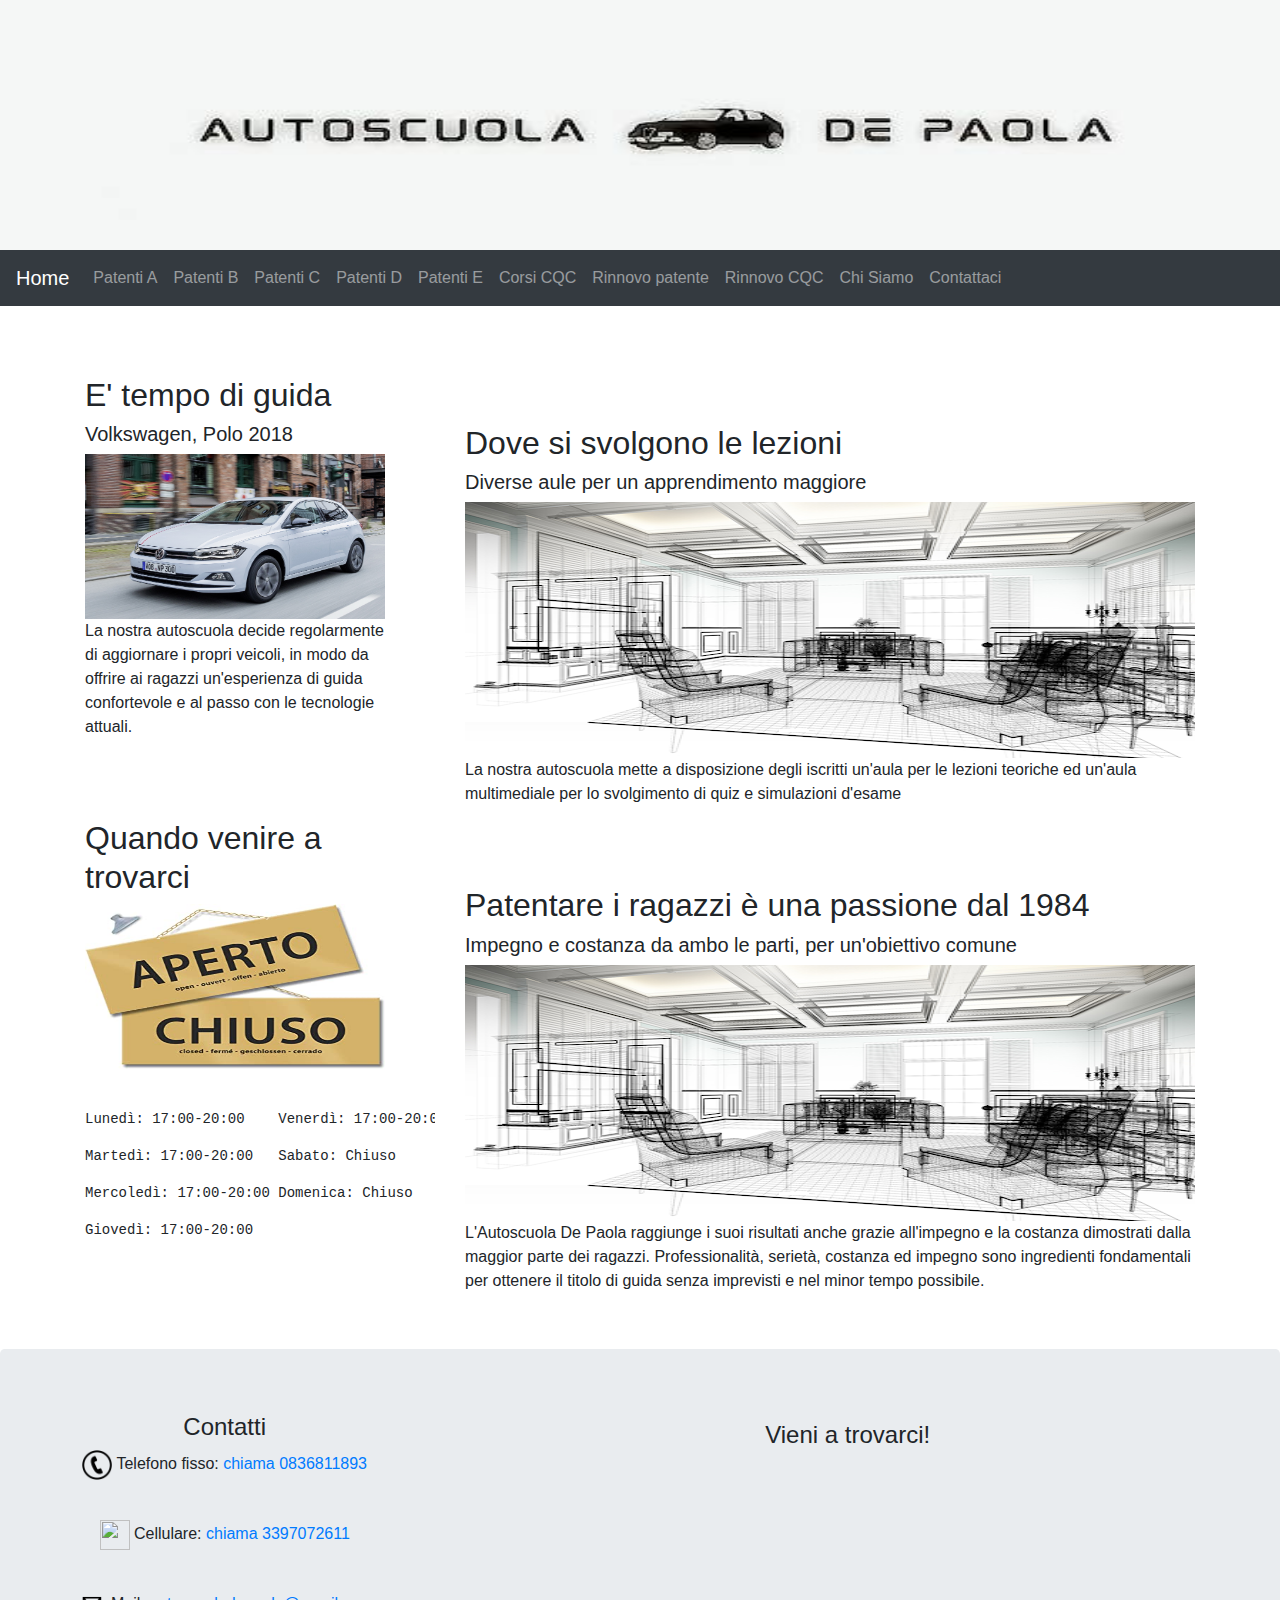
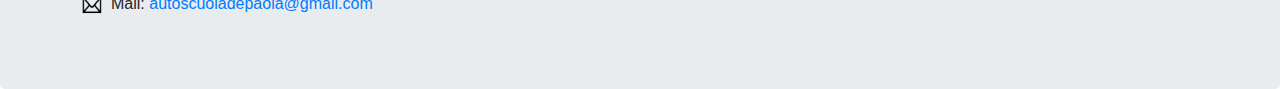
==== index.html @ 4c5b9820 "fix" ====
<!DOCTYPE html>
<html lang="en">
<head>
  <title>Autoscuola De Paola</title>
  <meta charset="utf-8">
  <meta name="viewport" content="width=device-width, initial-scale=1">
  <link rel="stylesheet" href="https://maxcdn.bootstrapcdn.com/bootstrap/4.5.2/css/bootstrap.min.css">
  <script src="https://ajax.googleapis.com/ajax/libs/jquery/3.5.1/jquery.min.js"></script>
  <script src="https://cdnjs.cloudflare.com/ajax/libs/popper.js/1.16.0/umd/popper.min.js"></script>
  <script src="https://maxcdn.bootstrapcdn.com/bootstrap/4.5.2/js/bootstrap.min.js"></script>
  <style>
  .fakeimg {
    height: 200px;
    background: #aaa;
  }
  h1 {
    font-family: 'Kaushan Script', cursive;
  }
 .b1 {
  text-align: center
 }
  </style>
</head>
<body>

  
    
      <img src="/AutoscuolaON/logo.jpg" width="1350 " height="250">
     
  



<nav class="navbar navbar-expand-sm bg-dark navbar-dark">
  <a class="navbar-brand" href="file:///C:/Users/Mario/Desktop/">Home</a>
  <button class="navbar-toggler" type="button" data-toggle="collapse" data-target="#collapsibleNavbar">
    <span class="navbar-toggler-icon"></span>
  </button>
  <div class="collapse navbar-collapse" id="collapsibleNavbar">
    <ul class="navbar-nav">
      <li class="nav-item">
        <a class="nav-link" href="file:///C:/Users/Mario/Desktop/Sito/PatentiA.html">Patenti A</a>
      </li>
      <li class="nav-item">
        <a class="nav-link" href="file:///C:/Users/Mario/Desktop/Sito/PatentiB.html">Patenti B</a>
      </li>
      <li class="nav-item">
        <a class="nav-link" href="file:///C:/Users/Mario/Desktop/Sito/PatentiC.html">Patenti C</a>
      </li>   
      <li class="nav-item">
      <a class="nav-link" href="file:///C:/Users/Mario/Desktop/Sito/PatentiD.html">Patenti D</a>
    </li>  
    <li class="nav-item">
      <a class="nav-link" href="file:///C:/Users/Mario/Desktop/Sito/PatentiE.html">Patenti E</a>
    </li> 
    <li class="nav-item">
        <a class="nav-link" href="file:///C:/Users/Mario/Desktop/Sito/CQC.html">Corsi CQC</a>
      </li> 
      <li class="nav-item">
        <a class="nav-link" href="#">Rinnovo patente</a>
      </li>   
      <li class="nav-item">
        <a class="nav-link" href="#">Rinnovo CQC</a>
      </li>  
    <li class="nav-item">
        <a class="nav-link" href="#">Chi Siamo</a>
      </li>
      <li class="nav-item">
        <a class="nav-link" href="#">Contattaci</a>
      </li>
    </ul>
  </div>  
</nav>

<div class="container" style="margin-top:30px">
  <div class="row">
    <div class="col-sm-4">
      <p><br></p>
      <h2>E' tempo di guida</h2>
      <h5>Volkswagen, Polo 2018</h5>
      <a href="#">
        <img src="/AutoscuolaON/polo.jpg" width="300" height="165">
        </a>
      <p>La nostra autoscuola decide regolarmente <br>di aggiornare 
        i propri veicoli, in modo da <br>offrire ai ragazzi un'esperienza 
        di guida confortevole  e al passo con le tecnologie <br>attuali.</p>
        <p><br><br></p>
        <h2>Quando venire a trovarci</h2>
        <a href="#">
          <img src="/AutoscuolaON/apch.jpg" width="300" height="165">
          </a>
          <p><br></p>
          <pre>Lunedì: 17:00-20:00    Venerdì: 17:00-20:00</pre>
          <pre>Martedì: 17:00-20:00   Sabato: Chiuso</pre>
          <pre>Mercoledì: 17:00-20:00 Domenica: Chiuso</pre>
          <pre>Giovedì: 17:00-20:00</pre>

      <hr class="d-sm-none">
    </div>
    <div class="col-sm-8">
      <p><br><br><br></p>
      <h2>Dove si svolgono le lezioni</h2>
      <h5>Diverse aule per un apprendimento maggiore</h5>
      <!--Carousel-->
      <div id="carouselExampleIndicators" class="carousel slide" data-ride="carousel">
        <ol class="carousel-indicators">
          <li data-target="#carouselExampleIndicators" data-slide-to="0" class="active"></li>
          <li data-target="#carouselExampleIndicators" data-slide-to="1"></li>
          <li data-target="#carouselExampleIndicators" data-slide-to="2"></li>
        </ol>
        <div class="carousel-inner">
          <div class="carousel-item active">
            <img class="d-block w-100" src="/AutoscuolaON/prova1.png" alt="First slide" width="512" height="256">
          </div>
          <div class="carousel-item">
            <img class="d-block w-100" src="/AutoscuolaON/prova2.jpg" alt="Second slide" width="512" height="256">
          </div>
          <div class="carousel-item">
            <img class="d-block w-100" src="/AutoscuolaON/prova3.jpg" alt="Third slide" width="512" height="256">
          </div>
        </div>
        <a class="carousel-control-prev" href="#carouselExampleIndicators" role="button" data-slide="prev">
          <span class="carousel-control-prev-icon" aria-hidden="true"></span>
          <span class="sr-only">Previous</span>
        </a>
        <a class="carousel-control-next" href="#carouselExampleIndicators" role="button" data-slide="next">
          <span class="carousel-control-next-icon" aria-hidden="true"></span>
          <span class="sr-only">Next</span>
        </a>
      </div>
      <p>La nostra autoscuola mette a disposizione degli iscritti un'aula per le lezioni
        teoriche ed un'aula multimediale per lo svolgimento di quiz e simulazioni d'esame </p>
      <!--fine prova-->
      <p><br> <br>  </p>
      <h2>Patentare i ragazzi è una passione dal 1984</h2>
      <h5>Impegno e costanza da ambo le parti, per un'obiettivo comune</h5>
      <div id="carouselExampleIndicators" class="carousel slide" data-ride="carousel">
        <ol class="carousel-indicators">
          <li data-target="#carouselExampleIndicators" data-slide-to="0" class="active"></li>
          <li data-target="#carouselExampleIndicators" data-slide-to="1"></li>
          <li data-target="#carouselExampleIndicators" data-slide-to="2"></li>
        </ol>
        <div class="carousel-inner">
          <div class="carousel-item active">
            <img class="d-block w-100" src="/AutoscuolaON/prova1.png" alt="First slide" width="512" height="256">
          </div>
          <div class="carousel-item">
            <img class="d-block w-100" src="/AutoscuolaON/prova2.jpg" alt="Second slide" width="512" height="256">
          </div>
          <div class="carousel-item">
            <img class="d-block w-100" src="/AutoscuolaON/prova3.jpg" alt="Third slide" width="512" height="256">
          </div>
        </div>
        <a class="carousel-control-prev" href="#carouselExampleIndicators" role="button" data-slide="prev">
          <span class="carousel-control-prev-icon" aria-hidden="true"></span>
          <span class="sr-only">Previous</span>
        </a>
        <a class="carousel-control-next" href="#carouselExampleIndicators" role="button" data-slide="next">
          <span class="carousel-control-next-icon" aria-hidden="true"></span>
          <span class="sr-only">Next</span>
        </a>
      </div>
     <p>L'Autoscuola De Paola raggiunge i suoi risultati anche grazie all'impegno e la costanza dimostrati
       dalla maggior parte dei ragazzi. Professionalità, serietà, costanza ed impegno sono ingredienti
       fondamentali per ottenere il titolo di guida senza imprevisti e nel minor tempo possibile.
     </p>
     <p><br></p>
    </div>
  </div>
</div>


<!--FOOTER-->
<div class="jumbotron" style="margin-bottom:0"> 
  <div class="row">
    <div class="col-sm-4">
      <div class="b1">
        <h4>Contatti</h4>
      
  <a href="#">
    <img src="/AutoscuolaON/telefono.png" width="30" height="30">
    </a>
 Telefono fisso: <span itemprop="telephone"><a href="tel:0836811893">chiama 0836811893</a></span>
 <p><br></p>
 <a href="#">
  <img src="/AutoscuolaON/" width="30" height="30">
  </a>
 Cellulare: <span itemprop="telephone"><a href="tel:+393397072611">chiama 3397072611</a></span>
 <a href="#">
  <p><br></p>
  <img src="/AutoscuolaON/mail.gif" width="30" height="30">
  </a>
  Mail: <a href="mailto:autoscuoladepaola@gmail.com">autoscuoladepaola@gmail.com</a>
</div>
 </div>
 <div class="col-sm-8">
  <div class="b1">
    <h3><div class="b1">
    </div><h4>Vieni a trovarci!</h4>
  
  <iframe src="https://www.google.com/maps/embed?pb=!1m18!1m12!1m3!1d195243.97344287465!2d18.320841396244642!3d40.126976407969394!2m3!1f0!2f0!3f0!3m2!1i1024!2i768!4f13.1!3m3!1m2!1s0x13446aa40907d54b%3A0x14b6a81636b7387f!2sAUTOSCUOLA%20DE%20PAOLA!5e0!3m2!1sit!2sit!4v1599510873732!5m2!1sit!2sit" width="400" height="160" frameborder="0" style="border:0;" allowfullscreen="" aria-hidden="false" tabindex="0">
  </iframe>
</div>
  </div>

</div>
</div>
</div>
</body>
</html>
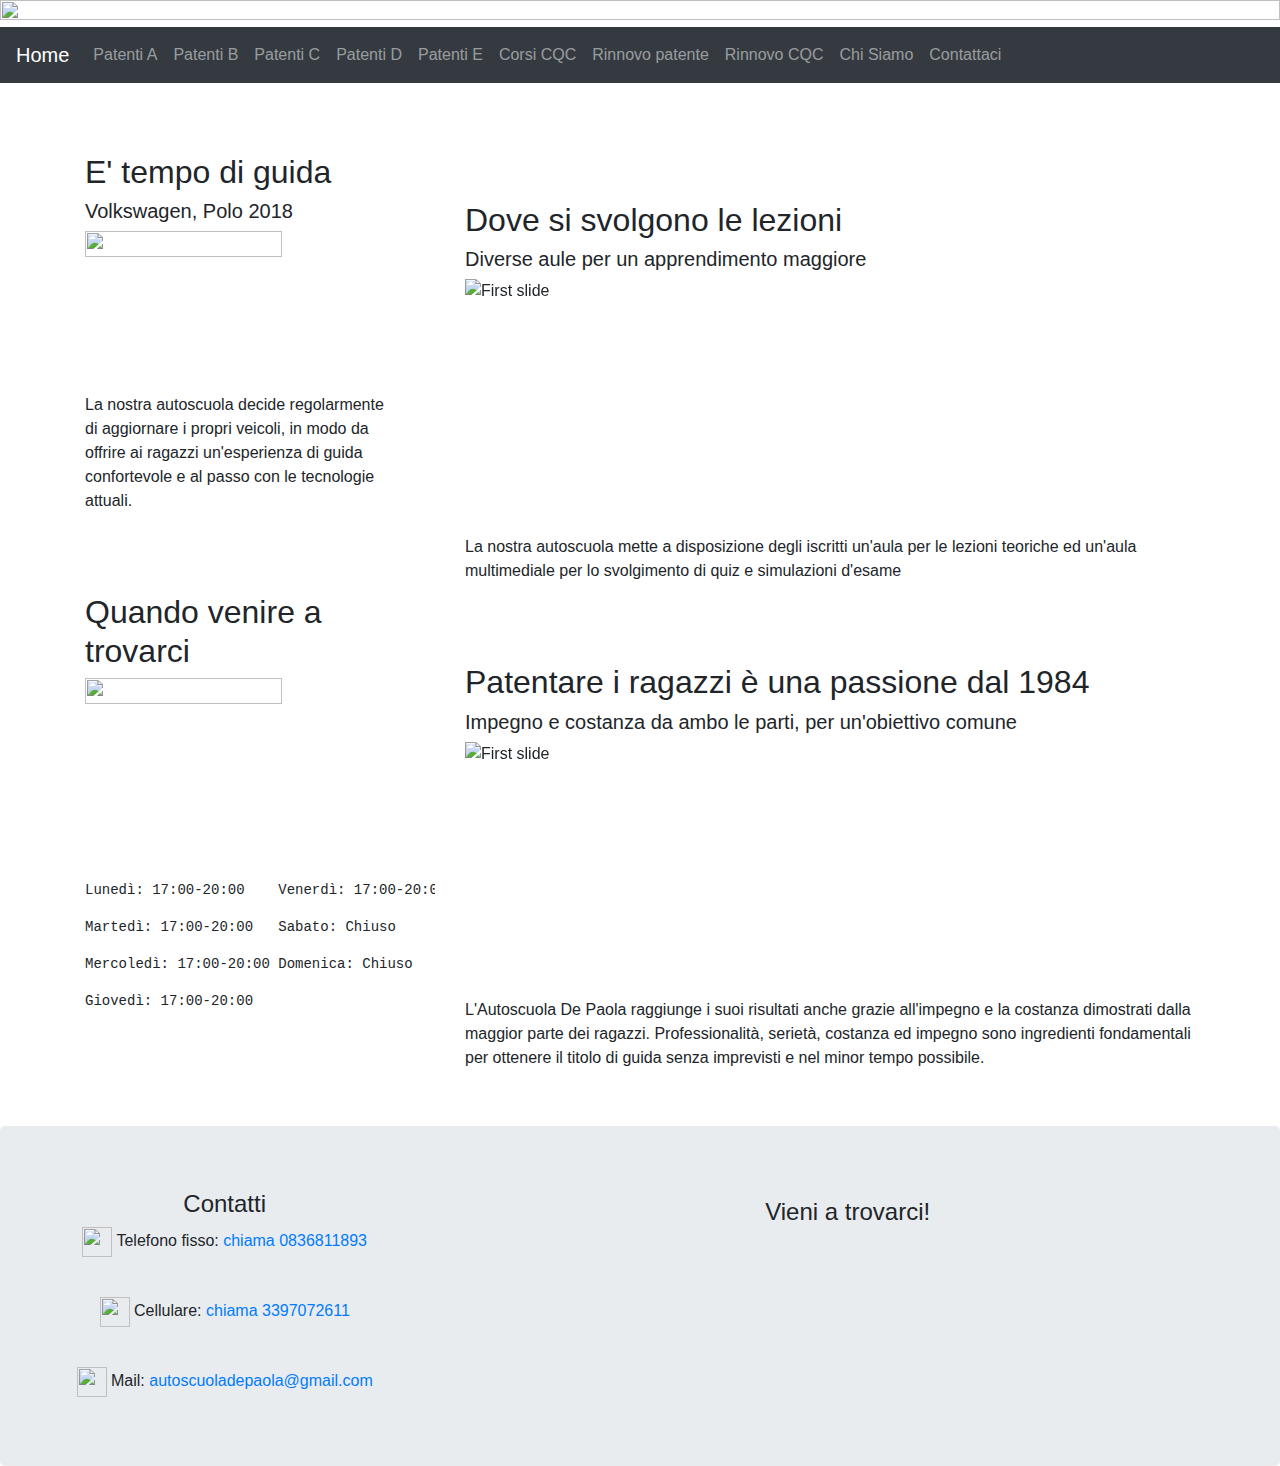
==== commit adfa1e38: "Update index.html" ====
--- a/index.html
+++ b/index.html
@@ -22,17 +22,18 @@
   </style>
 </head>
 <body>
-
-  
-    
-      <img src="/AutoscuolaON/logo.jpg" width="1350 " height="250">
-     
+  <div b1>
+
+  
+    <a href="C:\Users\Mario\Desktop">
+      <img src="Sito/logo.jpg" width="100%" height="15%">
+      </a> 
   
 
 
 
 <nav class="navbar navbar-expand-sm bg-dark navbar-dark">
-  <a class="navbar-brand" href="file:///C:/Users/Mario/Desktop/">Home</a>
+  <a class="navbar-brand" href="file:///C:/Users/Mario/Desktop/test1.html">Home</a>
   <button class="navbar-toggler" type="button" data-toggle="collapse" data-target="#collapsibleNavbar">
     <span class="navbar-toggler-icon"></span>
   </button>
@@ -78,16 +79,16 @@
       <p><br></p>
       <h2>E' tempo di guida</h2>
       <h5>Volkswagen, Polo 2018</h5>
-      <a href="#">
-        <img src="/AutoscuolaON/polo.jpg" width="300" height="165">
+      <a href="C:\Users\Mario\Desktop">
+        <img src="Sito/polo.jpg" width="75%" height="16%">
         </a>
       <p>La nostra autoscuola decide regolarmente <br>di aggiornare 
         i propri veicoli, in modo da <br>offrire ai ragazzi un'esperienza 
         di guida confortevole  e al passo con le tecnologie <br>attuali.</p>
         <p><br><br></p>
         <h2>Quando venire a trovarci</h2>
-        <a href="#">
-          <img src="/AutoscuolaON/apch.jpg" width="300" height="165">
+        <a href="C:\Users\Mario\Desktop">
+          <img src="Sito/apch.jpg" width="75%" height="16%">
           </a>
           <p><br></p>
           <pre>Lunedì: 17:00-20:00    Venerdì: 17:00-20:00</pre>
@@ -110,13 +111,13 @@
         </ol>
         <div class="carousel-inner">
           <div class="carousel-item active">
-            <img class="d-block w-100" src="/AutoscuolaON/prova1.png" alt="First slide" width="512" height="256">
-          </div>
-          <div class="carousel-item">
-            <img class="d-block w-100" src="/AutoscuolaON/prova2.jpg" alt="Second slide" width="512" height="256">
-          </div>
-          <div class="carousel-item">
-            <img class="d-block w-100" src="/AutoscuolaON/prova3.jpg" alt="Third slide" width="512" height="256">
+            <img class="d-block w-100" src="Sito/prova1.png" alt="First slide" width="512" height="256">
+          </div>
+          <div class="carousel-item">
+            <img class="d-block w-100" src="Sito/prova2.jpg" alt="Second slide" width="512" height="256">
+          </div>
+          <div class="carousel-item">
+            <img class="d-block w-100" src="Sito/prova3.jpg" alt="Third slide" width="512" height="256">
           </div>
         </div>
         <a class="carousel-control-prev" href="#carouselExampleIndicators" role="button" data-slide="prev">
@@ -142,13 +143,13 @@
         </ol>
         <div class="carousel-inner">
           <div class="carousel-item active">
-            <img class="d-block w-100" src="/AutoscuolaON/prova1.png" alt="First slide" width="512" height="256">
-          </div>
-          <div class="carousel-item">
-            <img class="d-block w-100" src="/AutoscuolaON/prova2.jpg" alt="Second slide" width="512" height="256">
-          </div>
-          <div class="carousel-item">
-            <img class="d-block w-100" src="/AutoscuolaON/prova3.jpg" alt="Third slide" width="512" height="256">
+            <img class="d-block w-100" src="Sito/prova1.png" alt="First slide" width="512" height="256">
+          </div>
+          <div class="carousel-item">
+            <img class="d-block w-100" src="Sito/prova2.jpg" alt="Second slide" width="512" height="256">
+          </div>
+          <div class="carousel-item">
+            <img class="d-block w-100" src="Sito/prova3.jpg" alt="Third slide" width="512" height="256">
           </div>
         </div>
         <a class="carousel-control-prev" href="#carouselExampleIndicators" role="button" data-slide="prev">
@@ -177,18 +178,18 @@
       <div class="b1">
         <h4>Contatti</h4>
       
-  <a href="#">
-    <img src="/AutoscuolaON/telefono.png" width="30" height="30">
+  <a href="C:\Users\Mario\Desktop">
+    <img src="Sito/telefono.png" width="30" height="30">
     </a>
  Telefono fisso: <span itemprop="telephone"><a href="tel:0836811893">chiama 0836811893</a></span>
  <p><br></p>
- <a href="#">
-  <img src="/AutoscuolaON/" width="30" height="30">
+ <a href="C:\Users\Mario\Desktop">
+  <img src="Sito/telefono.png" width="30" height="30">
   </a>
  Cellulare: <span itemprop="telephone"><a href="tel:+393397072611">chiama 3397072611</a></span>
- <a href="#">
+ <a href="C:\Users\Mario\Desktop">
   <p><br></p>
-  <img src="/AutoscuolaON/mail.gif" width="30" height="30">
+  <img src="Sito/mail.gif" width="30" height="30">
   </a>
   Mail: <a href="mailto:autoscuoladepaola@gmail.com">autoscuoladepaola@gmail.com</a>
 </div>
@@ -203,8 +204,14 @@
 </div>
   </div>
 
+ 
+ 
+  
+
+
 </div>
 </div>
 </div>
 </body>
-</html>+</div>
+</html>
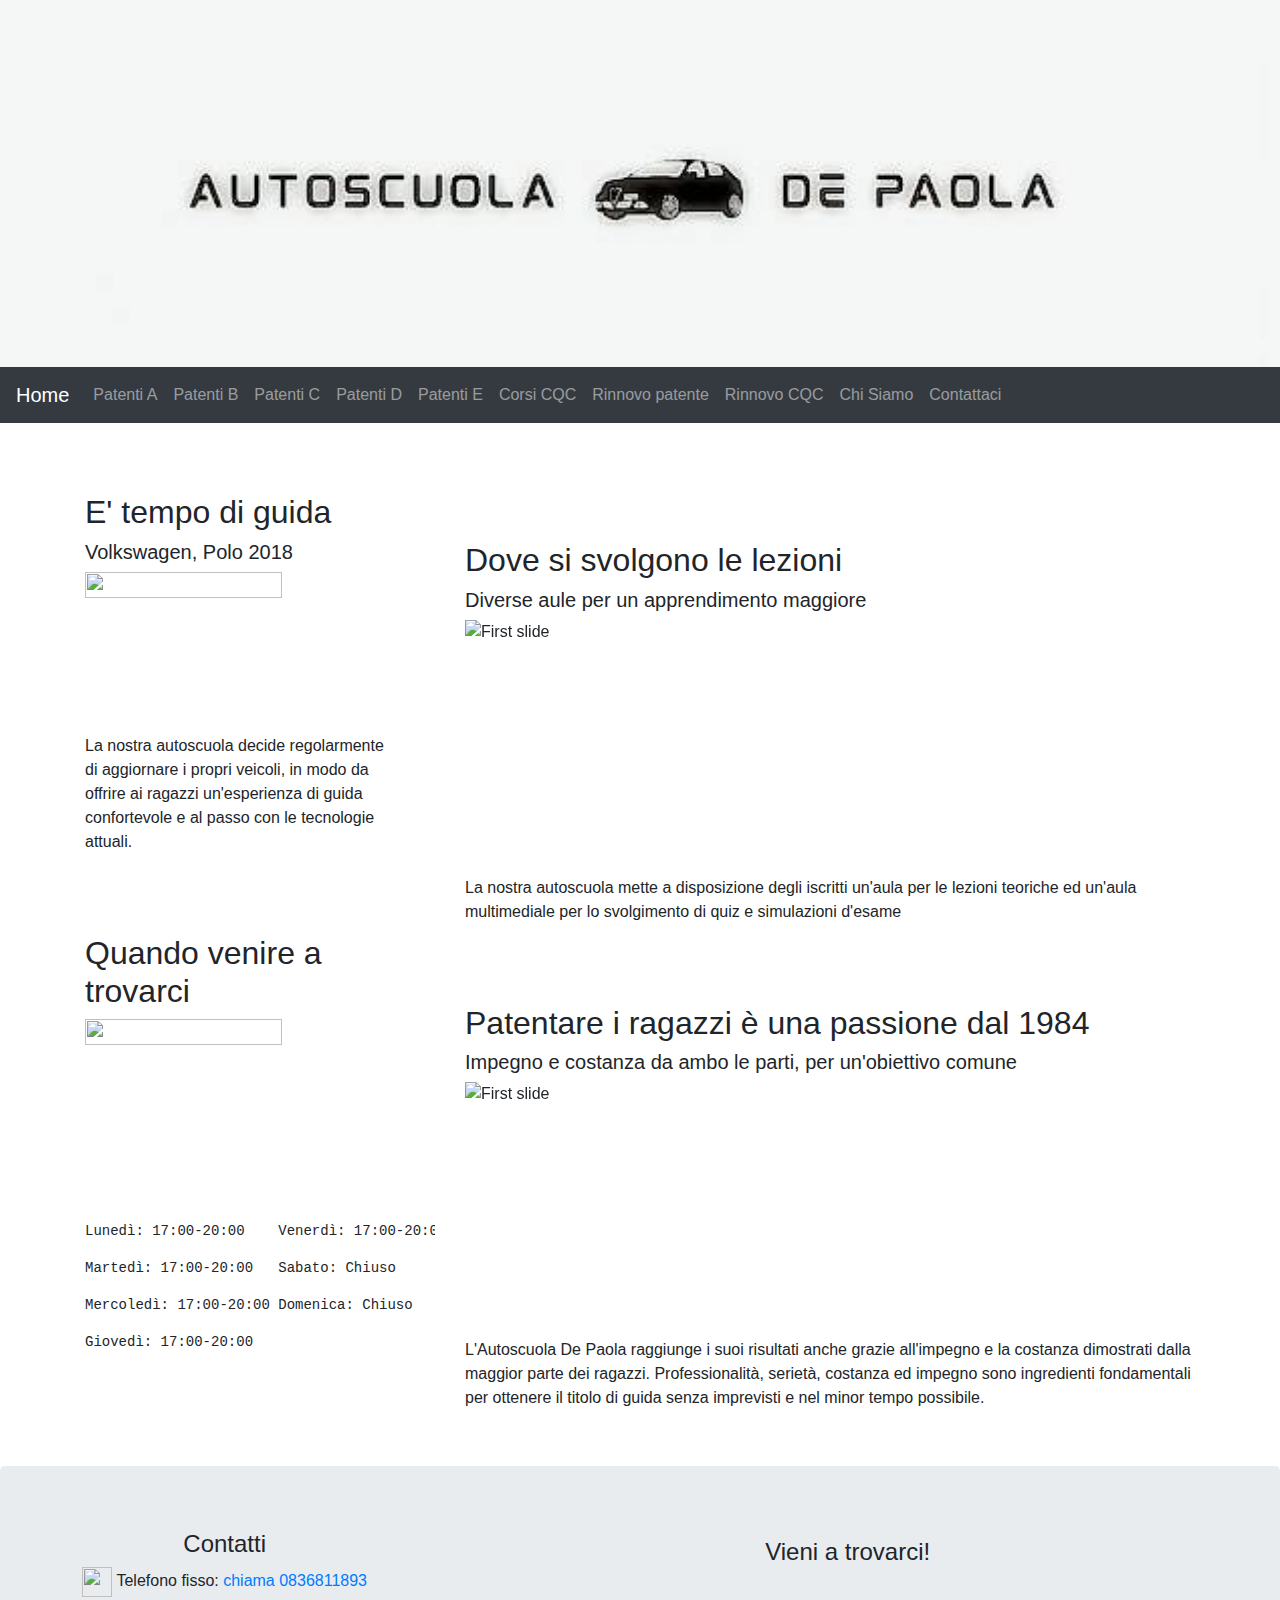
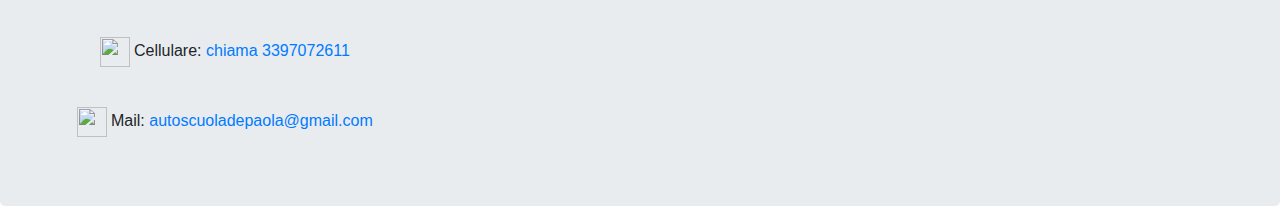
==== commit ae06f4c8: "Update index.html" ====
--- a/index.html
+++ b/index.html
@@ -26,7 +26,7 @@
 
   
     <a href="C:\Users\Mario\Desktop">
-      <img src="Sito/logo.jpg" width="100%" height="15%">
+      <img src="./AutoscuolaON/logo.jpg" width="100%" height="15%">
       </a> 
   
 
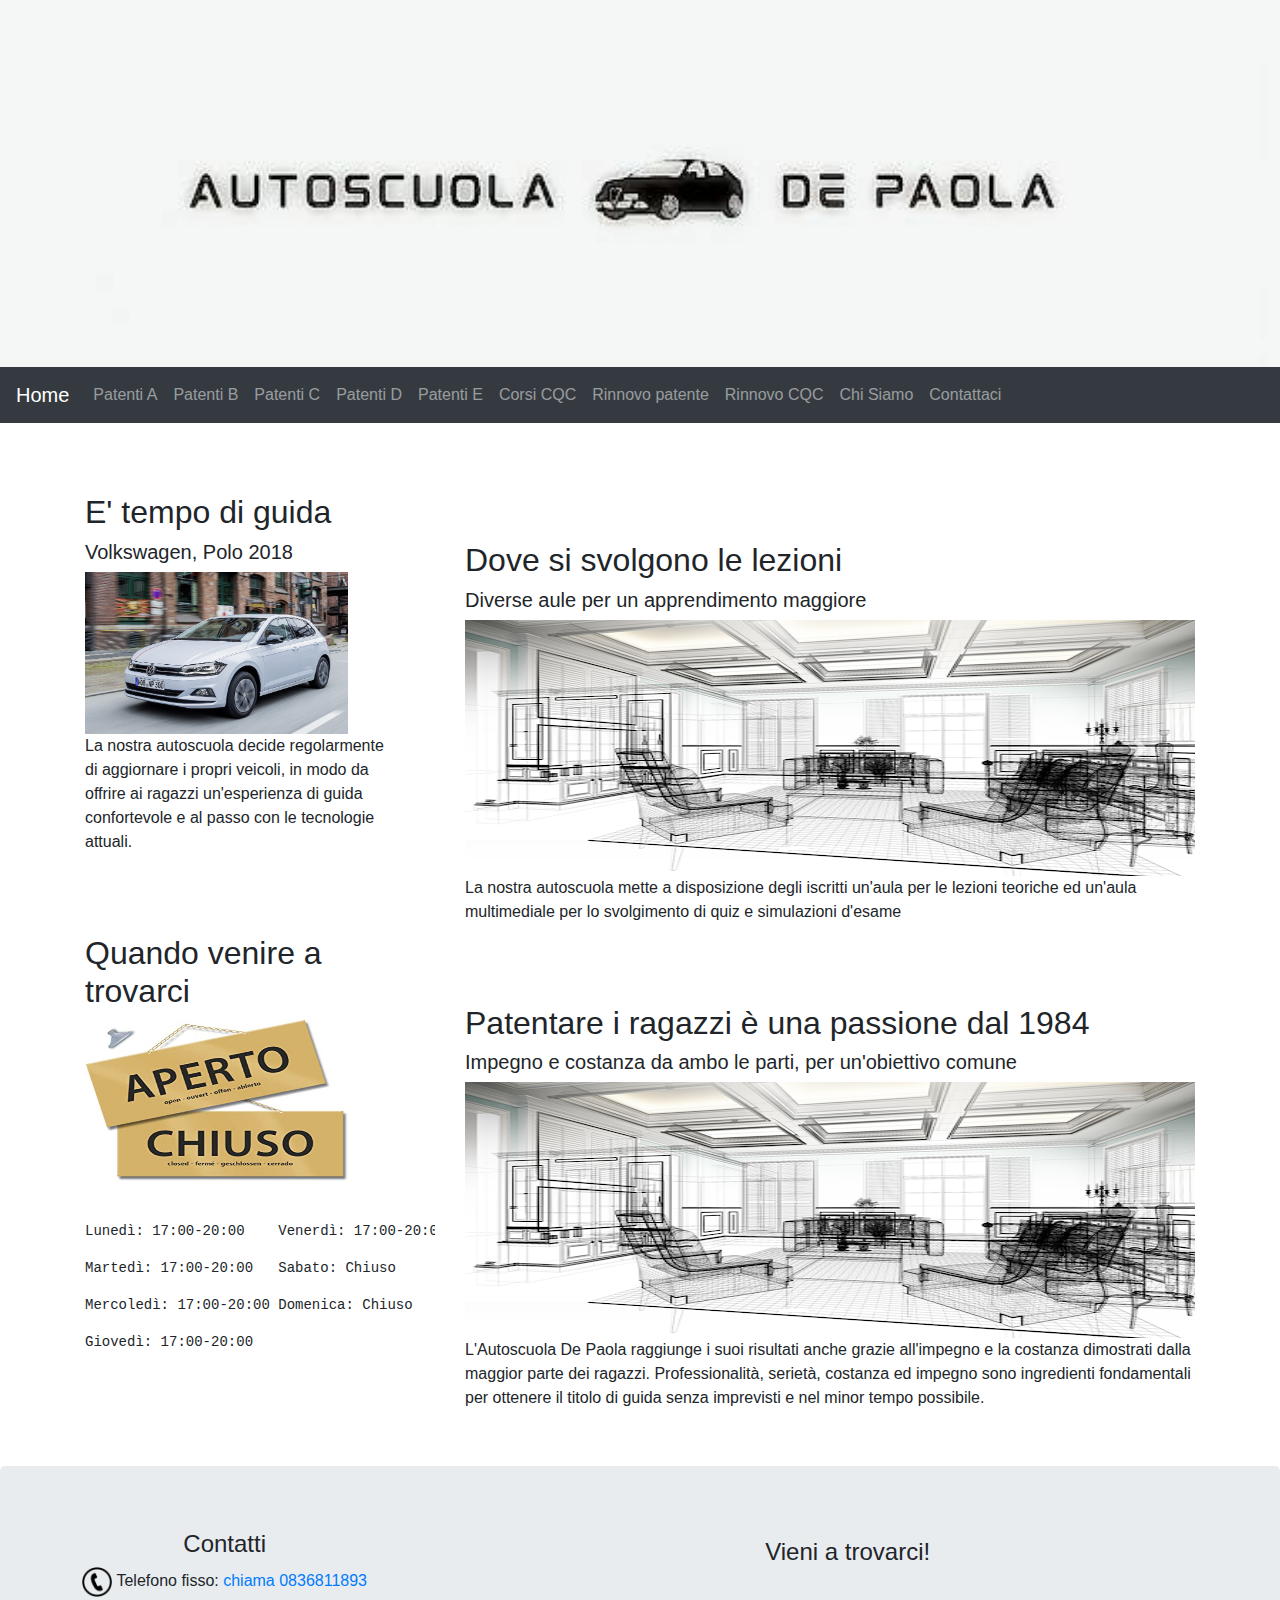
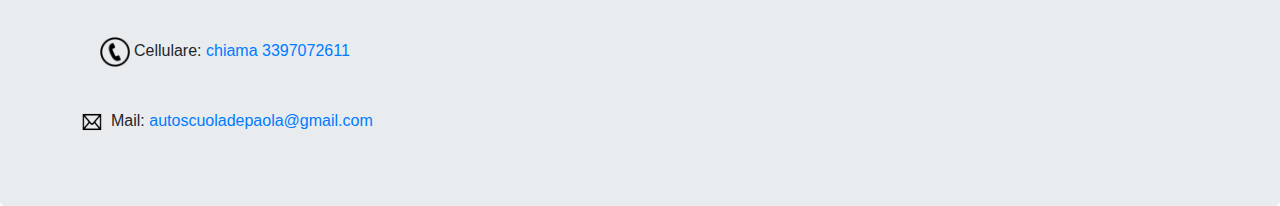
==== commit 688bd01d: "Update index.html" ====
--- a/index.html
+++ b/index.html
@@ -80,7 +80,7 @@
       <h2>E' tempo di guida</h2>
       <h5>Volkswagen, Polo 2018</h5>
       <a href="C:\Users\Mario\Desktop">
-        <img src="Sito/polo.jpg" width="75%" height="16%">
+        <img src="./AutoscuolaON/polo.jpg" width="75%" height="16%">
         </a>
       <p>La nostra autoscuola decide regolarmente <br>di aggiornare 
         i propri veicoli, in modo da <br>offrire ai ragazzi un'esperienza 
@@ -88,7 +88,7 @@
         <p><br><br></p>
         <h2>Quando venire a trovarci</h2>
         <a href="C:\Users\Mario\Desktop">
-          <img src="Sito/apch.jpg" width="75%" height="16%">
+          <img src="./AutoscuolaON/apch.jpg" width="75%" height="16%">
           </a>
           <p><br></p>
           <pre>Lunedì: 17:00-20:00    Venerdì: 17:00-20:00</pre>
@@ -111,13 +111,13 @@
         </ol>
         <div class="carousel-inner">
           <div class="carousel-item active">
-            <img class="d-block w-100" src="Sito/prova1.png" alt="First slide" width="512" height="256">
-          </div>
-          <div class="carousel-item">
-            <img class="d-block w-100" src="Sito/prova2.jpg" alt="Second slide" width="512" height="256">
-          </div>
-          <div class="carousel-item">
-            <img class="d-block w-100" src="Sito/prova3.jpg" alt="Third slide" width="512" height="256">
+            <img class="d-block w-100" src="./AutoscuolaON/prova1.png" alt="First slide" width="512" height="256">
+          </div>
+          <div class="carousel-item">
+            <img class="d-block w-100" src="./AutoscuolaON/prova2.jpg" alt="Second slide" width="512" height="256">
+          </div>
+          <div class="carousel-item">
+            <img class="d-block w-100" src="./AutoscuolaON/prova3.jpg" alt="Third slide" width="512" height="256">
           </div>
         </div>
         <a class="carousel-control-prev" href="#carouselExampleIndicators" role="button" data-slide="prev">
@@ -143,13 +143,13 @@
         </ol>
         <div class="carousel-inner">
           <div class="carousel-item active">
-            <img class="d-block w-100" src="Sito/prova1.png" alt="First slide" width="512" height="256">
-          </div>
-          <div class="carousel-item">
-            <img class="d-block w-100" src="Sito/prova2.jpg" alt="Second slide" width="512" height="256">
-          </div>
-          <div class="carousel-item">
-            <img class="d-block w-100" src="Sito/prova3.jpg" alt="Third slide" width="512" height="256">
+            <img class="d-block w-100" src="./AutoscuolaON/prova1.png" alt="First slide" width="512" height="256">
+          </div>
+          <div class="carousel-item">
+            <img class="d-block w-100" src="./AutoscuolaON/prova2.jpg" alt="Second slide" width="512" height="256">
+          </div>
+          <div class="carousel-item">
+            <img class="d-block w-100" src="./AutoscuolaON/prova3.jpg" alt="Third slide" width="512" height="256">
           </div>
         </div>
         <a class="carousel-control-prev" href="#carouselExampleIndicators" role="button" data-slide="prev">
@@ -179,17 +179,17 @@
         <h4>Contatti</h4>
       
   <a href="C:\Users\Mario\Desktop">
-    <img src="Sito/telefono.png" width="30" height="30">
+    <img src="./AutoscuolaON/telefono.png" width="30" height="30">
     </a>
  Telefono fisso: <span itemprop="telephone"><a href="tel:0836811893">chiama 0836811893</a></span>
  <p><br></p>
  <a href="C:\Users\Mario\Desktop">
-  <img src="Sito/telefono.png" width="30" height="30">
+  <img src="./AutoscuolaON/telefono.png" width="30" height="30">
   </a>
  Cellulare: <span itemprop="telephone"><a href="tel:+393397072611">chiama 3397072611</a></span>
  <a href="C:\Users\Mario\Desktop">
   <p><br></p>
-  <img src="Sito/mail.gif" width="30" height="30">
+  <img src="./AutoscuolaON/mail.gif" width="30" height="30">
   </a>
   Mail: <a href="mailto:autoscuoladepaola@gmail.com">autoscuoladepaola@gmail.com</a>
 </div>
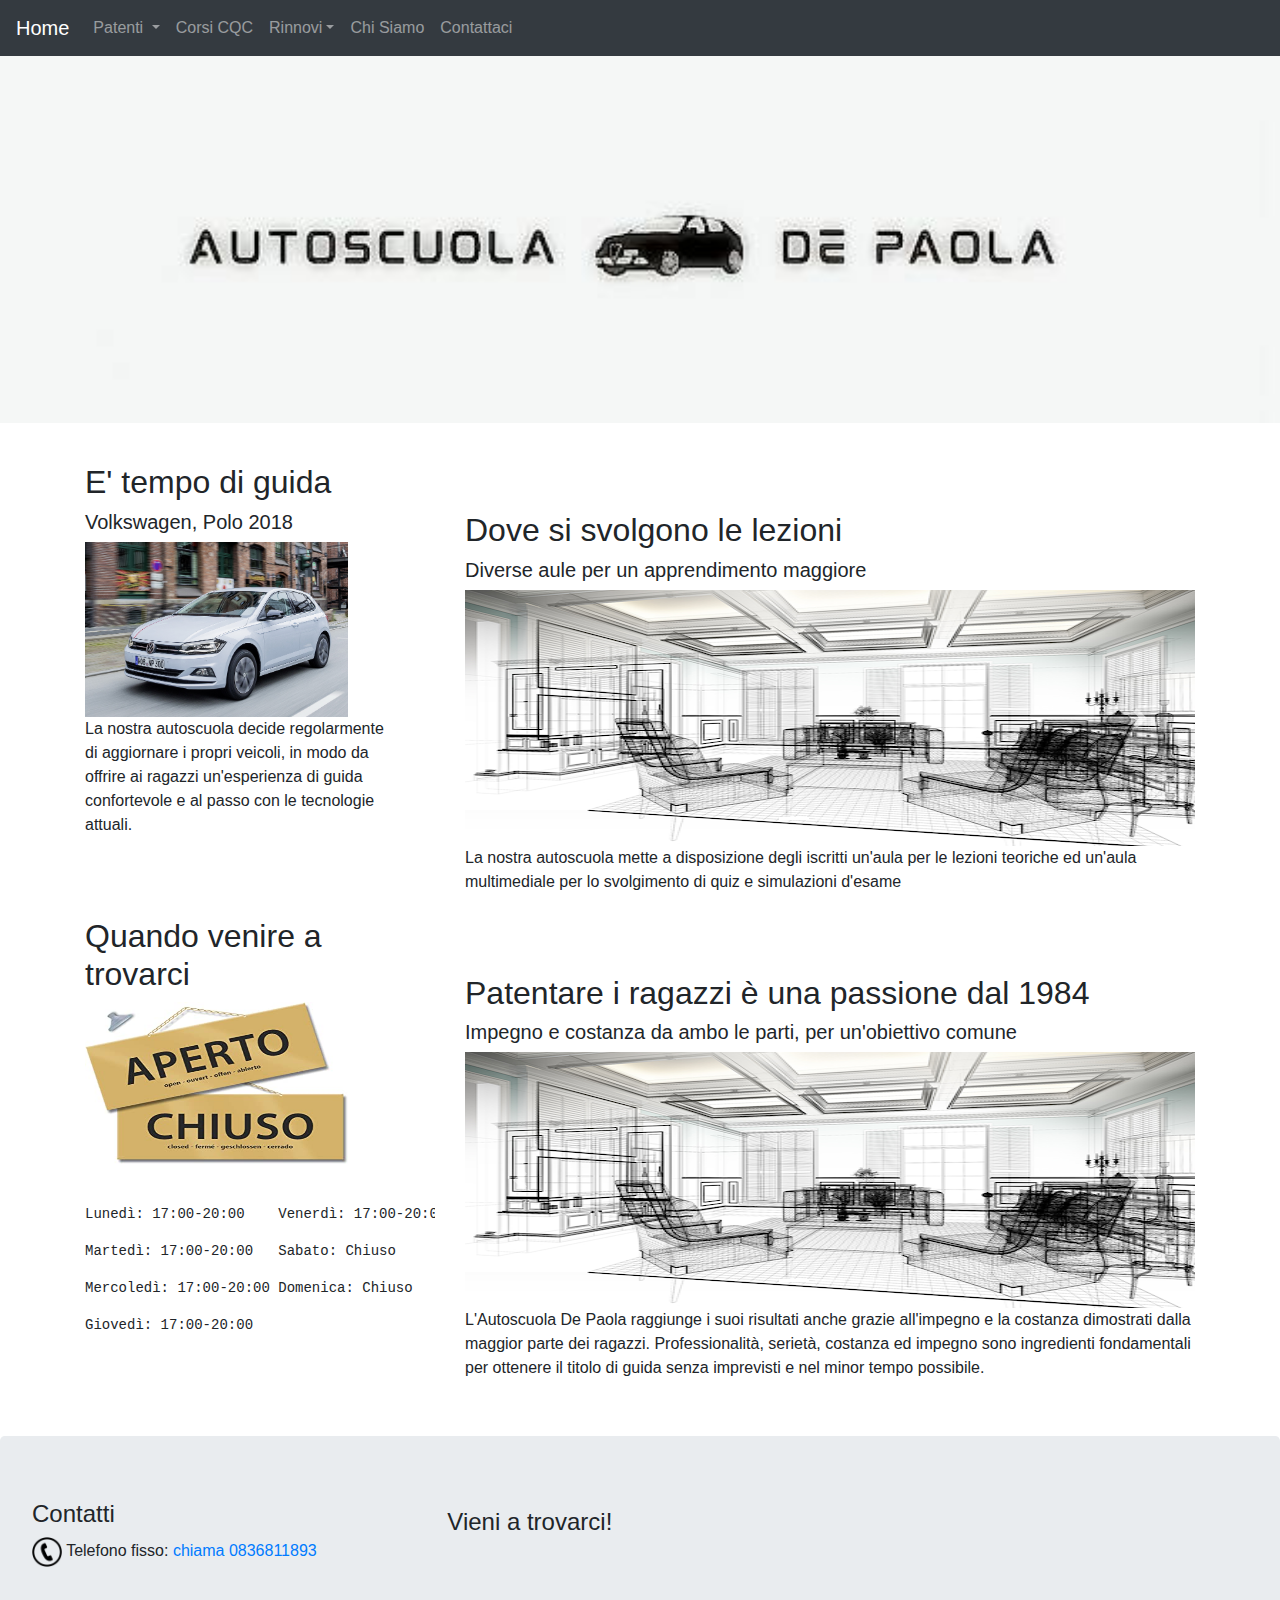
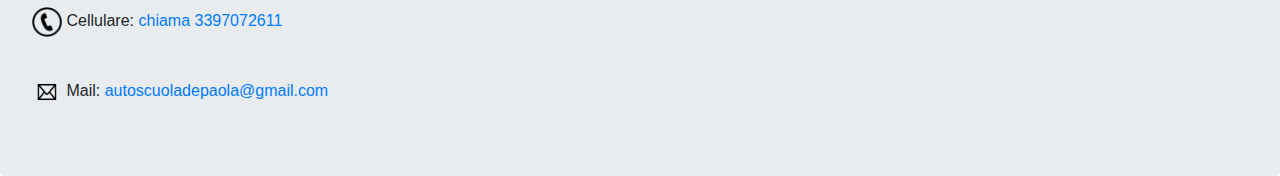
==== commit 92f7d04c: "laka's commit" ====
--- a/index.html
+++ b/index.html
@@ -8,84 +8,74 @@
   <script src="https://ajax.googleapis.com/ajax/libs/jquery/3.5.1/jquery.min.js"></script>
   <script src="https://cdnjs.cloudflare.com/ajax/libs/popper.js/1.16.0/umd/popper.min.js"></script>
   <script src="https://maxcdn.bootstrapcdn.com/bootstrap/4.5.2/js/bootstrap.min.js"></script>
-  <style>
-  .fakeimg {
-    height: 200px;
-    background: #aaa;
-  }
-  h1 {
-    font-family: 'Kaushan Script', cursive;
-  }
- .b1 {
-  text-align: center
- }
-  </style>
+
 </head>
 <body>
-  <div b1>
-
-  
-    <a href="C:\Users\Mario\Desktop">
-      <img src="./AutoscuolaON/logo.jpg" width="100%" height="15%">
-      </a> 
-  
-
-
-
-<nav class="navbar navbar-expand-sm bg-dark navbar-dark">
-  <a class="navbar-brand" href="file:///C:/Users/Mario/Desktop/test1.html">Home</a>
-  <button class="navbar-toggler" type="button" data-toggle="collapse" data-target="#collapsibleNavbar">
-    <span class="navbar-toggler-icon"></span>
-  </button>
-  <div class="collapse navbar-collapse" id="collapsibleNavbar">
-    <ul class="navbar-nav">
-      <li class="nav-item">
-        <a class="nav-link" href="file:///C:/Users/Mario/Desktop/Sito/PatentiA.html">Patenti A</a>
-      </li>
-      <li class="nav-item">
-        <a class="nav-link" href="file:///C:/Users/Mario/Desktop/Sito/PatentiB.html">Patenti B</a>
-      </li>
-      <li class="nav-item">
-        <a class="nav-link" href="file:///C:/Users/Mario/Desktop/Sito/PatentiC.html">Patenti C</a>
-      </li>   
-      <li class="nav-item">
-      <a class="nav-link" href="file:///C:/Users/Mario/Desktop/Sito/PatentiD.html">Patenti D</a>
-    </li>  
-    <li class="nav-item">
-      <a class="nav-link" href="file:///C:/Users/Mario/Desktop/Sito/PatentiE.html">Patenti E</a>
-    </li> 
-    <li class="nav-item">
-        <a class="nav-link" href="file:///C:/Users/Mario/Desktop/Sito/CQC.html">Corsi CQC</a>
-      </li> 
-      <li class="nav-item">
-        <a class="nav-link" href="#">Rinnovo patente</a>
-      </li>   
-      <li class="nav-item">
-        <a class="nav-link" href="#">Rinnovo CQC</a>
-      </li>  
-    <li class="nav-item">
-        <a class="nav-link" href="#">Chi Siamo</a>
-      </li>
-      <li class="nav-item">
-        <a class="nav-link" href="#">Contattaci</a>
-      </li>
-    </ul>
-  </div>  
-</nav>
-
-<div class="container" style="margin-top:30px">
+
+<header class="navbar navbar-expand-sm bg-dark navbar-dark sticky-top">
+	<a class="navbar-brand" href="file:///C:/Users/Mario/Desktop/test1.html">Home</a>
+	<button class="navbar-toggler" type="button" data-toggle="collapse" data-target="#collapsibleNavbar">
+		<span class="navbar-toggler-icon"></span>
+	</button>
+	<div class="collapse navbar-collapse" id="collapsibleNavbar">
+		<ul class="navbar-nav">
+			<li class="nav-item dropdown">
+				<a class="nav-link dropdown-toggle" href="#" id="navbardrop" data-toggle="dropdown">
+				Patenti
+				</a>
+
+				<div class="dropdown-menu">
+					<a class="dropdown-item" href="#">Patenti A</a>
+					<a class="dropdown-item" href="#">Patenti B</a>
+					<a class="dropdown-item" href="#">Patenti C</a>
+					<a class="dropdown-item" href="#">Patenti D</a>
+					<a class="dropdown-item" href="#">Patenti E</a>
+				</div>
+
+			<li class="nav-item">
+				<a class="nav-link" href="file:///C:/Users/Mario/Desktop/Sito/CQC.html">Corsi CQC</a>
+			</li> 
+
+			<li class="nav-item dropdown">
+				<a class="nav-link dropdown-toggle" href="#" id="navbardrop" data-toggle="dropdown">Rinnovi</a>
+
+				<div class="dropdown-menu">
+					<a class="dropdown-item" href="#">Rinnovo patente</a>
+					<a class="dropdown-item" href="#">Rinnovo CQC</a>
+				</div>
+
+			<li class="nav-item">
+				<a class="nav-link" href="#">Chi Siamo</a>
+			</li>
+			<li class="nav-item">
+				<a class="nav-link" href="#">Contattaci</a>
+			</li>
+		</ul>
+	</div>  
+</header>
+
+<main>
+<div class="containerOut position-relative" style="overflow:hidden;">
+<div class="d-block">
+	<img src="./AutoscuolaON/logo.jpg" width="100%" height="15%">
+</div>
+
+<div class="container">
   <div class="row">
-    <div class="col-sm-4">
+    <div class="col-12 col-sm-4">
       <p><br></p>
       <h2>E' tempo di guida</h2>
-      <h5>Volkswagen, Polo 2018</h5>
+	  <h5>Volkswagen, Polo 2018</h5>
+	  <div class="d-block w-100">
       <a href="C:\Users\Mario\Desktop">
         <img src="./AutoscuolaON/polo.jpg" width="75%" height="16%">
-        </a>
+		</a>
+	
       <p>La nostra autoscuola decide regolarmente <br>di aggiornare 
         i propri veicoli, in modo da <br>offrire ai ragazzi un'esperienza 
         di guida confortevole  e al passo con le tecnologie <br>attuali.</p>
-        <p><br><br></p>
+		<p><br><br></p>
+	</div>
         <h2>Quando venire a trovarci</h2>
         <a href="C:\Users\Mario\Desktop">
           <img src="./AutoscuolaON/apch.jpg" width="75%" height="16%">
@@ -202,16 +192,11 @@
   <iframe src="https://www.google.com/maps/embed?pb=!1m18!1m12!1m3!1d195243.97344287465!2d18.320841396244642!3d40.126976407969394!2m3!1f0!2f0!3f0!3m2!1i1024!2i768!4f13.1!3m3!1m2!1s0x13446aa40907d54b%3A0x14b6a81636b7387f!2sAUTOSCUOLA%20DE%20PAOLA!5e0!3m2!1sit!2sit!4v1599510873732!5m2!1sit!2sit" width="400" height="160" frameborder="0" style="border:0;" allowfullscreen="" aria-hidden="false" tabindex="0">
   </iframe>
 </div>
-  </div>
-
- 
- 
-  
-
-
-</div>
-</div>
+ </div>
+</div>
+</div>
+</main>
 </div>
 </body>
-</div>
+
 </html>
